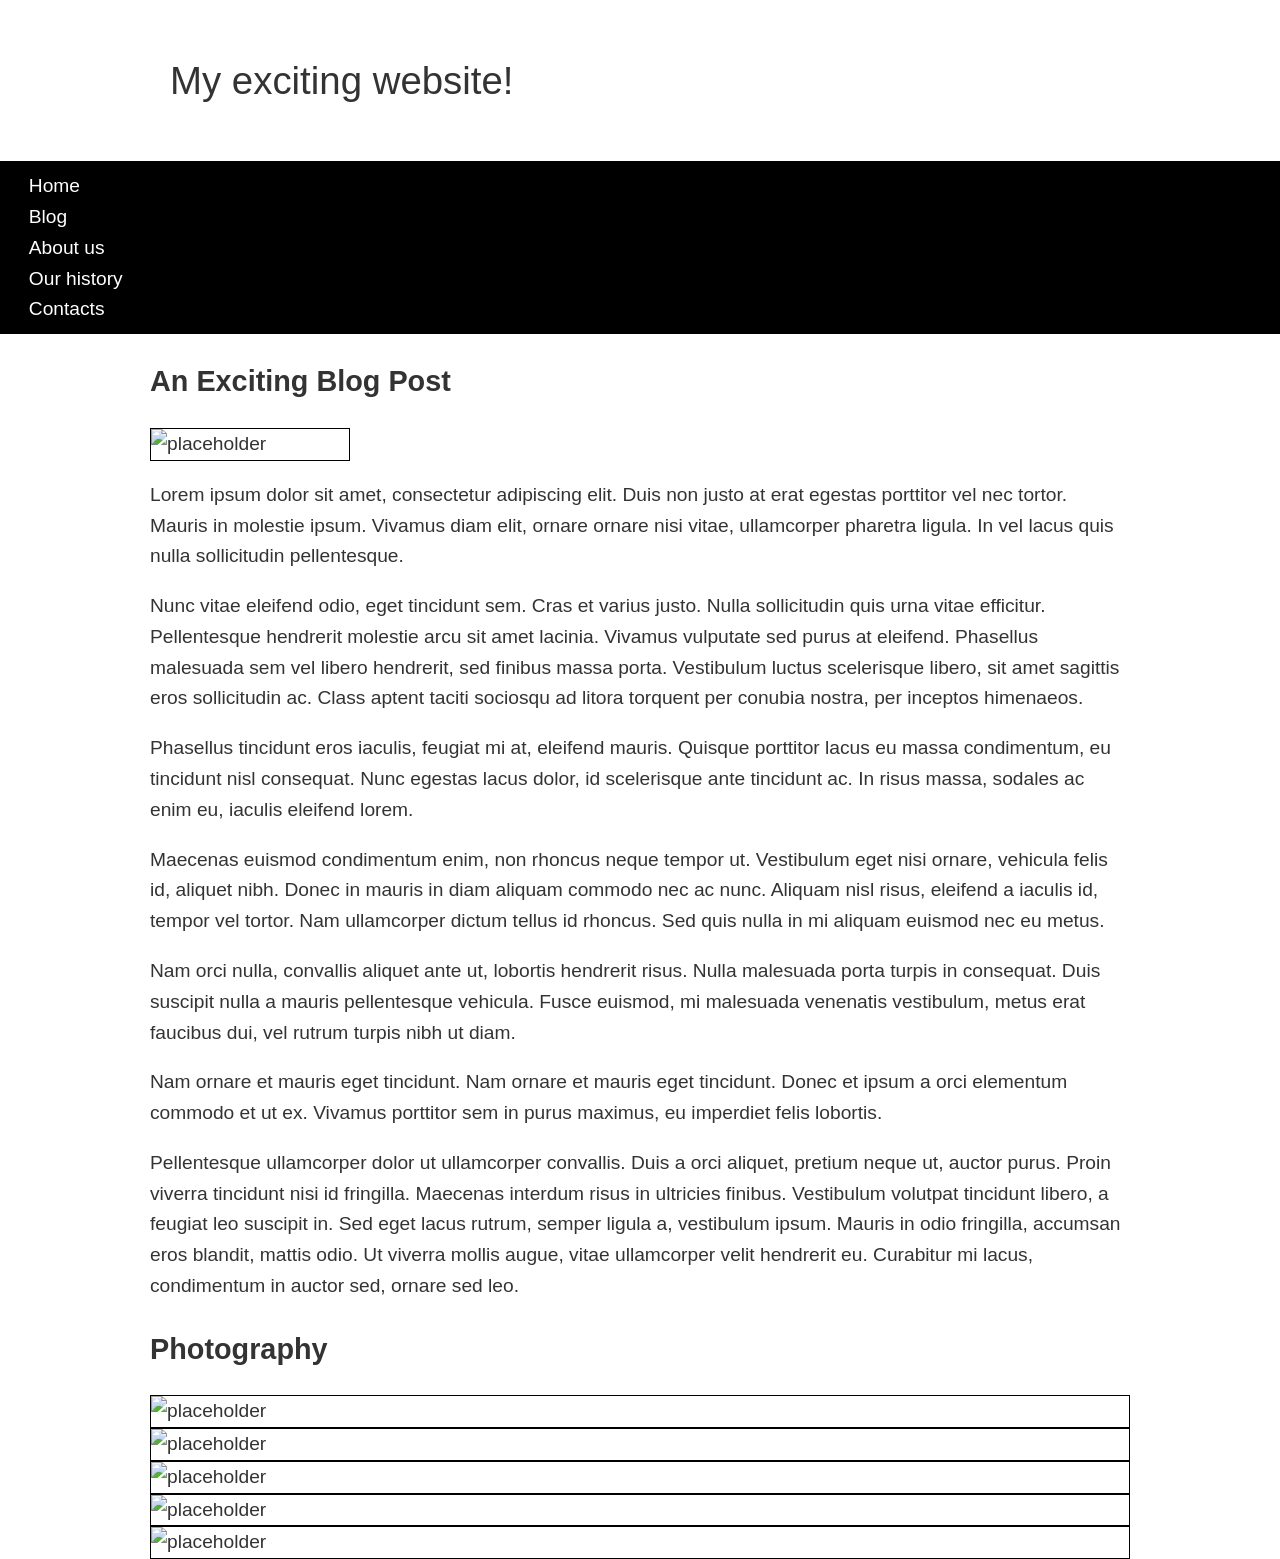
==== part 3/index.html @ 522a1afa "Commit #1 — Add Part 3 unmodified HTML and CSS starter files" ====
<!doctype html>
<html lang="en-US">
  <head>
    <meta charset="utf-8" />
    <meta name="viewport" content="width=device-width, initial-scale=1" />
    <title>Layout Task</title>
    <link href="style.css" rel="stylesheet" type="text/css" />
  </head>

  <body>
    <div class="logo">My exciting website!</div>

    <nav>
      <ul>
        <li><a href="">Home</a></li>
        <li><a href="">Blog</a></li>
        <li><a href="">About us</a></li>
        <li><a href="">Our history</a></li>
        <li><a href="">Contacts</a></li>
      </ul>
    </nav>

    <main class="grid">
      <article>
        <h1>An Exciting Blog Post</h1>
        <img src="images/square6.jpg" alt="placeholder" class="feature" />
        <p>
          Lorem ipsum dolor sit amet, consectetur adipiscing elit. Duis non
          justo at erat egestas porttitor vel nec tortor. Mauris in molestie
          ipsum. Vivamus diam elit, ornare ornare nisi vitae, ullamcorper
          pharetra ligula. In vel lacus quis nulla sollicitudin pellentesque.
        </p>

        <p>
          Nunc vitae eleifend odio, eget tincidunt sem. Cras et varius justo.
          Nulla sollicitudin quis urna vitae efficitur. Pellentesque
          hendrerit molestie arcu sit amet lacinia. Vivamus vulputate sed
          purus at eleifend. Phasellus malesuada sem vel libero hendrerit,
          sed finibus massa porta. Vestibulum luctus scelerisque libero, sit
          amet sagittis eros sollicitudin ac. Class aptent taciti sociosqu ad
          litora torquent per conubia nostra, per inceptos himenaeos.
        </p>

        <p>
          Phasellus tincidunt eros iaculis, feugiat mi at, eleifend mauris.
          Quisque porttitor lacus eu massa condimentum, eu tincidunt nisl
          consequat. Nunc egestas lacus dolor, id scelerisque ante tincidunt
          ac. In risus massa, sodales ac enim eu, iaculis eleifend lorem.
        </p>

        <p>
          Maecenas euismod condimentum enim, non rhoncus neque tempor ut.
          Vestibulum eget nisi ornare, vehicula felis id, aliquet nibh. Donec
          in mauris in diam aliquam commodo nec ac nunc. Aliquam nisl risus,
          eleifend a iaculis id, tempor vel tortor. Nam ullamcorper dictum
          tellus id rhoncus. Sed quis nulla in mi aliquam euismod nec eu
          metus.
        </p>

        <p>
          Nam orci nulla, convallis aliquet ante ut, lobortis hendrerit
          risus. Nulla malesuada porta turpis in consequat. Duis suscipit
          nulla a mauris pellentesque vehicula. Fusce euismod, mi malesuada
          venenatis vestibulum, metus erat faucibus dui, vel rutrum turpis
          nibh ut diam.
        </p>

        <p>
          Nam ornare et mauris eget tincidunt. Nam ornare et mauris eget
          tincidunt. Donec et ipsum a orci elementum commodo et ut ex.
          Vivamus porttitor sem in purus maximus, eu imperdiet felis
          lobortis.
        </p>

        <p>
          Pellentesque ullamcorper dolor ut ullamcorper convallis. Duis a
          orci aliquet, pretium neque ut, auctor purus. Proin viverra
          tincidunt nisi id fringilla. Maecenas interdum risus in ultricies
          finibus. Vestibulum volutpat tincidunt libero, a feugiat leo
          suscipit in. Sed eget lacus rutrum, semper ligula a, vestibulum
          ipsum. Mauris in odio fringilla, accumsan eros blandit, mattis
          odio. Ut viverra mollis augue, vitae ullamcorper velit hendrerit
          eu. Curabitur mi lacus, condimentum in auctor sed, ornare sed leo.
        </p>
      </article>

      <aside>
        <h2>Photography</h2>
        <ul class="photos">
          <li><img src="images/square1.jpg" alt="placeholder" /></li>
          <li><img src="images/square2.jpg" alt="placeholder" /></li>
          <li><img src="images/square3.jpg" alt="placeholder" /></li>
          <li><img src="images/square4.jpg" alt="placeholder" /></li>
          <li><img src="images/square5.jpg" alt="placeholder" /></li>
        </ul>
      </aside>
    </main>
  </body>
</html>
---- part 3/style.css ----
* {
  box-sizing: border-box;
}

body {
  background-color: white;
  color: #333333;
  margin: 0;
  font: 1.2em / 1.6 sans-serif;
}

img {
  max-width: 100%;
  display: block;
  border: 1px solid black;
}

.logo {
  font-size: 200%;
  padding: 50px 20px;
  margin: 0 auto;
  max-width: 980px;
}

.grid {
  margin: 0 auto;
  max-width: 980px;
}

nav {
  background-color: black;
  padding: 0.5em;
}

nav ul {
  margin: 0;
  padding: 0;
  list-style: none;
}

nav a {
  color: white;
  text-decoration: none;
  padding: 0.5em 1em;
}

.photos {
  list-style: none;
  margin: 0;
  padding: 0;
}

.feature {
  width: 200px;
}
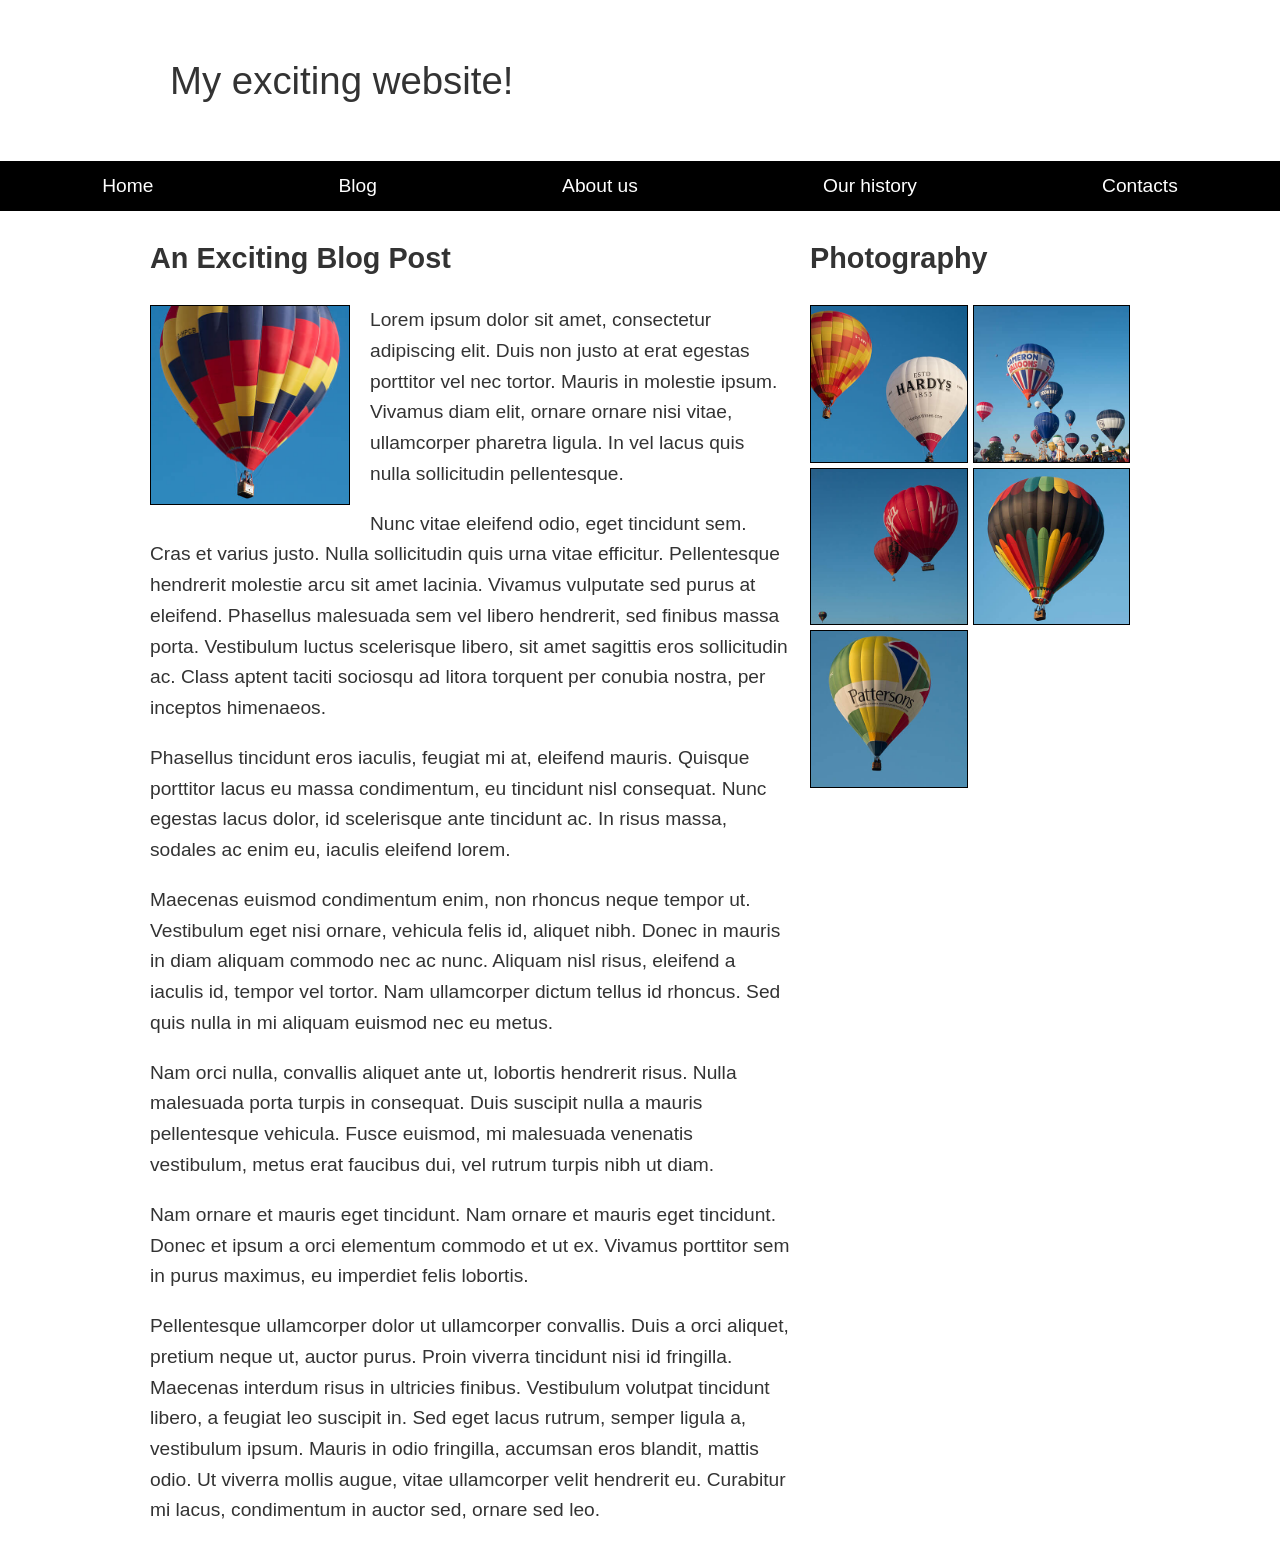
==== commit 2fcbb307: "Commit #10 — Remove unnecessary trailing slashes from HTML void elements" ====
--- a/part 3/index.html
+++ b/part 3/index.html
@@ -1,10 +1,16 @@
-<!doctype html>
-<html lang="en-US">
-  <head>
-    <meta charset="utf-8" />
-    <meta name="viewport" content="width=device-width, initial-scale=1" />
+<!DOCTYPE html>
+<html lang="en">
+<head>
+    <meta charset="utf-8">
+<!--
+Name: Olivier Blot-Fouche
+File: index.html
+Date: 24 October 2026
+Blog layout exercise for INFT1206 Assignment 3.
+-->
+    <meta name="viewport" content="width=device-width, initial-scale=1" >
     <title>Layout Task</title>
-    <link href="style.css" rel="stylesheet" type="text/css" />
+    <link href="style.css" rel="stylesheet" type="text/css" >
   </head>
 
   <body>
@@ -23,7 +29,7 @@
     <main class="grid">
       <article>
         <h1>An Exciting Blog Post</h1>
-        <img src="images/square6.jpg" alt="placeholder" class="feature" />
+        <img src="images/square6.jpg" alt="placeholder" class="feature" >
         <p>
           Lorem ipsum dolor sit amet, consectetur adipiscing elit. Duis non
           justo at erat egestas porttitor vel nec tortor. Mauris in molestie
@@ -87,11 +93,11 @@
       <aside>
         <h2>Photography</h2>
         <ul class="photos">
-          <li><img src="images/square1.jpg" alt="placeholder" /></li>
-          <li><img src="images/square2.jpg" alt="placeholder" /></li>
-          <li><img src="images/square3.jpg" alt="placeholder" /></li>
-          <li><img src="images/square4.jpg" alt="placeholder" /></li>
-          <li><img src="images/square5.jpg" alt="placeholder" /></li>
+          <li><img src="images/square1.jpg" alt="placeholder" ></li>
+          <li><img src="images/square2.jpg" alt="placeholder" ></li>
+          <li><img src="images/square3.jpg" alt="placeholder" ></li>
+          <li><img src="images/square4.jpg" alt="placeholder" ></li>
+          <li><img src="images/square5.jpg" alt="placeholder" ></li>
         </ul>
       </aside>
     </main>
--- a/part 3/style.css
+++ b/part 3/style.css
@@ -1,3 +1,9 @@
+/*
+Name: Olivier Blot-Fouche
+File: style.css
+Date: 24 October 2026
+Navigation, article, and photography layouts for Assignment 3.
+*/
 * {
   box-sizing: border-box;
 }
@@ -25,17 +31,24 @@
 .grid {
   margin: 0 auto;
   max-width: 980px;
+  display: grid;
+  grid-template-columns: 2fr 1fr;
+  gap: 20px;
 }
 
 nav {
   background-color: black;
   padding: 0.5em;
+  position: sticky;
+  top: 0;
 }
 
 nav ul {
   margin: 0;
   padding: 0;
   list-style: none;
+  display: flex;
+  justify-content: space-around;
 }
 
 nav a {
@@ -48,8 +61,13 @@
   list-style: none;
   margin: 0;
   padding: 0;
+  display: grid;
+    grid-template-columns: 1fr 1fr;
+    gap: 5px; 
 }
 
 .feature {
   width: 200px;
+  float: left;
+  margin: 0  20px 20px 0;
 }
